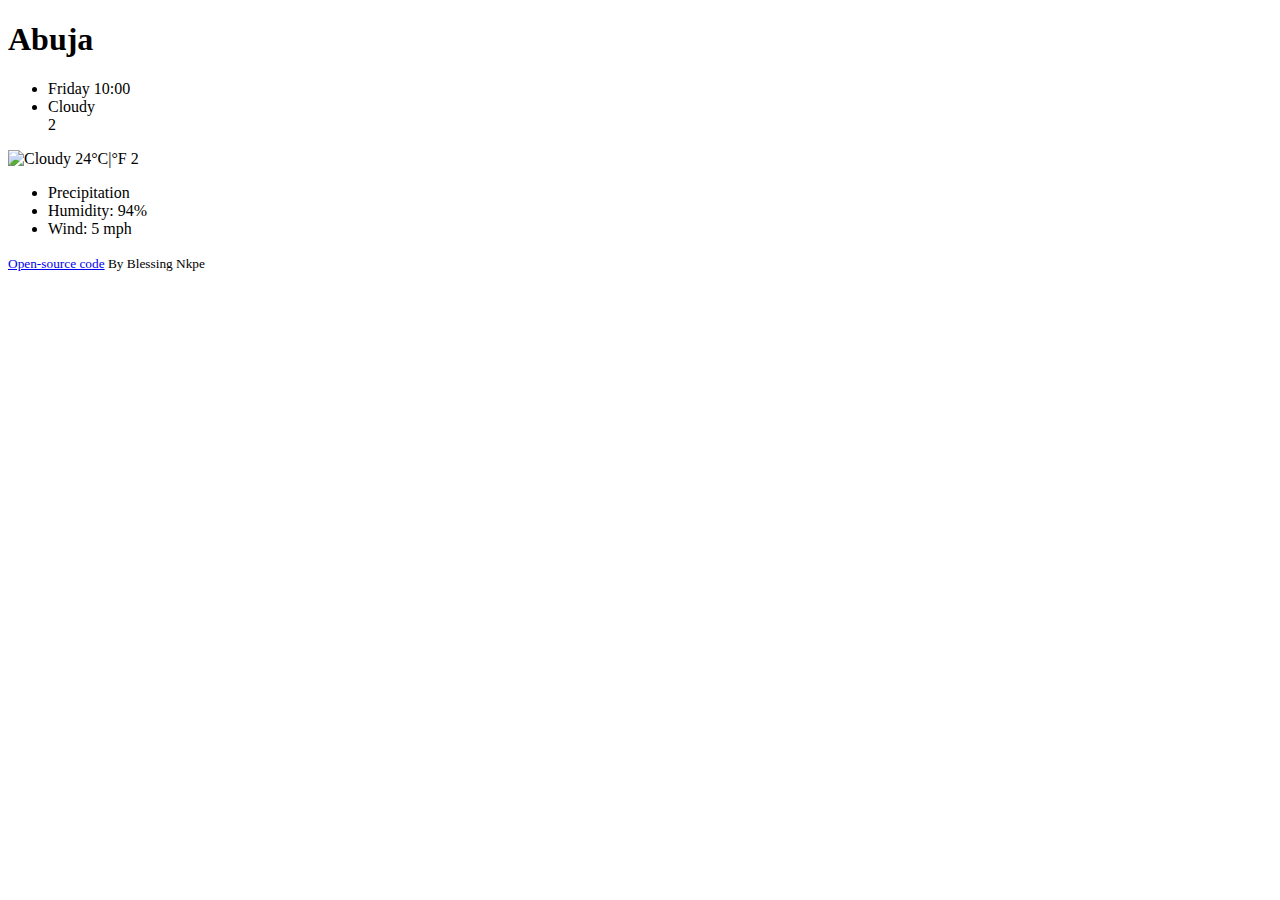
==== app.html @ fd53cbba "Added Html structure" ====
<!DOCTYPE html>
<html lang="en">
<head>
    <meta charset="UTF-8">
    <meta name="viewport" content="width=device-width, initial-scale=1.0">
    <link rel="stylesheet" href="src/style.css"/
    >
    <html>
<head>
  <link href="https://cdn.jsdelivr.net/npm/bootstrap@5.3.0-alpha1/dist/css/bootstrap.min.css" rel="stylesheet" integrity="sha384-GLhlTQ8iRABdZLl6O3oVMWSktQOp6b7In1Zl3/Jr59b6EGGoI1aFkw7cmDA6j6gD" crossorigin="anonymous">
  <script src="https://cdn.jsdelivr.net/npm/bootstrap@5.3.0-alpha1/dist/js/bootstrap.bundle.min.js" integrity="sha384-w76AqPfDkMBDXo30jS1Sgez6pr3x5MlQ1ZAGC+nuZB+EYdgRZgiwxhTBTkF7CXvN" crossorigin="anonymous"></script>
</head>
<body>
  <div class="container">
    <!-- Content here -->
  </div>
</body>
</html>
    <title>Weather App</title>
</head>
<body>
    <div class="container">
    <h1>
        Abuja
    </h1>
    <ul>
        <li>
            Friday 10:00
        </li>
        <li>
            Cloudy
        </li>
2    </ul>
    <div class="row">
        <div class="col-nd-6">
            <img
            src="https://ssl.gstatic.com/onebox/weather/64/sunny_s_cloudy.png"
        alt="Cloudy"
        />
        24°C|°F
     2   </div>
        <div class="col-6">
            <ul>
                <li>
                    Precipitation
                </li>
                <li>
                    Humidity: 94%
                </li>
                <li>
                    Wind: 5 mph
                </li>
            </ul>
        </div>
        <small>
            <a href="https://github.com/Blessinu/projweather-app.git"
            target="_blank"
            >Open-source code</a
            >
            By Blessing Nkpe
        </small>
</body>
</html>
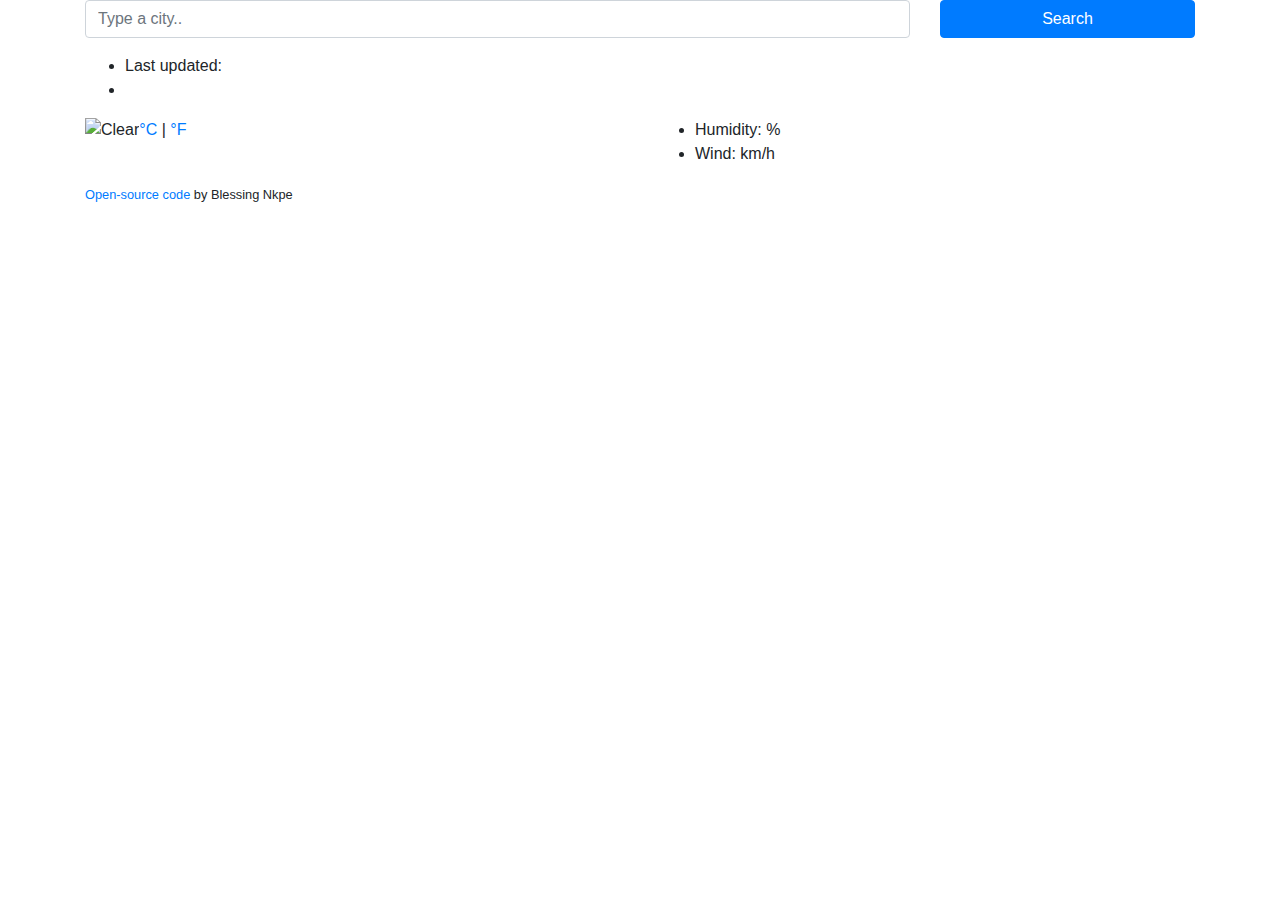
==== commit df45f178: "Create app.html" ====
--- a/app.html
+++ b/app.html
@@ -1,63 +1,82 @@
 <!DOCTYPE html>
 <html lang="en">
-<head>
-    <meta charset="UTF-8">
-    <meta name="viewport" content="width=device-width, initial-scale=1.0">
-    <link rel="stylesheet" href="src/style.css"/
-    >
-    <html>
-<head>
-  <link href="https://cdn.jsdelivr.net/npm/bootstrap@5.3.0-alpha1/dist/css/bootstrap.min.css" rel="stylesheet" integrity="sha384-GLhlTQ8iRABdZLl6O3oVMWSktQOp6b7In1Zl3/Jr59b6EGGoI1aFkw7cmDA6j6gD" crossorigin="anonymous">
-  <script src="https://cdn.jsdelivr.net/npm/bootstrap@5.3.0-alpha1/dist/js/bootstrap.bundle.min.js" integrity="sha384-w76AqPfDkMBDXo30jS1Sgez6pr3x5MlQ1ZAGC+nuZB+EYdgRZgiwxhTBTkF7CXvN" crossorigin="anonymous"></script>
-</head>
-<body>
-  <div class="container">
-    <!-- Content here -->
-  </div>
-</body>
-</html>
+  <head>
+    <meta charset="UTF-8" />
+    <meta name="viewport" content="width=device-width, initial-scale=1.0" />
+    <meta http-equiv="X-UA-Compatible" content="ie=edge" />
+    <link
+      rel="stylesheet"
+      href="https://stackpath.bootstrapcdn.com/bootstrap/4.3.1/css/bootstrap.min.css"
+      integrity="sha384-ggOyR0iXCbMQv3Xipma34MD+dH/1fQ784/j6cY/iJTQUOhcWr7x9JvoRxT2MZw1T"
+      crossorigin="anonymous"
+    />
+    <script src="https://unpkg.com/axios/dist/axios.min.js"></script>
+
+    <link rel="stylesheet" href="src/style.css" />
     <title>Weather App</title>
-</head>
-<body>
+  </head>
+  <body>
     <div class="container">
-    <h1>
-        Abuja
-    </h1>
-    <ul>
-        <li>
-            Friday 10:00
-        </li>
-        <li>
-            Cloudy
-        </li>
-2    </ul>
-    <div class="row">
-        <div class="col-nd-6">
-            <img
-            src="https://ssl.gstatic.com/onebox/weather/64/sunny_s_cloudy.png"
-        alt="Cloudy"
-        />
-        24°C|°F
-     2   </div>
-        <div class="col-6">
+      <div class="weather-app-wrapper">
+        <div class="weather-app">
+          <form id="search-form" class="mb-3">
+            <div class="row">
+              <div class="col-9">
+                <input
+                  type="search"
+                  placeholder="Type a city.."
+                  class="form-control"
+                  id="city-input"
+                  autocomplete="off"
+                />
+              </div>
+              <div class="col-3">
+                <input
+                  type="submit"
+                  value="Search"
+                  class="btn btn-primary w-100"
+                />
+              </div>
+            </div>
+          </form>
+          <div class="overview">
+            <h1 id="city"></h1>
             <ul>
-                <li>
-                    Precipitation
-                </li>
-                <li>
-                    Humidity: 94%
-                </li>
-                <li>
-                    Wind: 5 mph
-                </li>
+              <li>Last updated: <span id="date"></span></li>
+              <li id="description"></li>
             </ul>
+          </div>
+          <div class="row">
+            <div class="col-6">
+              <div class="clearfix weather-temperature">
+                <img src="" alt="Clear" id="icon" class="float-left" />
+                <div class="float-left">
+                  <strong id="temperature"></strong
+                  ><span class="units"
+                    ><a href="#" id="celsius-link" class="active">°C</a> |
+                    <a href="#" id="fahrenheit-link">°F</a></span
+                  >
+                </div>
+              </div>
+            </div>
+            <div class="col-6">
+              <ul>
+                <li>Humidity: <span id="humidity"></span>%</li>
+                <li>Wind: <span id="wind"></span> km/h</li>
+              </ul>
+            </div>
+          </div>
         </div>
         <small>
-            <a href="https://github.com/Blessinu/projweather-app.git"
+          <a
+            href="https://github.com/wecodeschool/vanilla-weather-app"
             target="_blank"
             >Open-source code</a
-            >
-            By Blessing Nkpe
+          >
+          by Blessing Nkpe
         </small>
-</body>
+      </div>
+    </div>
+    <script src="src/app.js"></script>
+  </body>
 </html>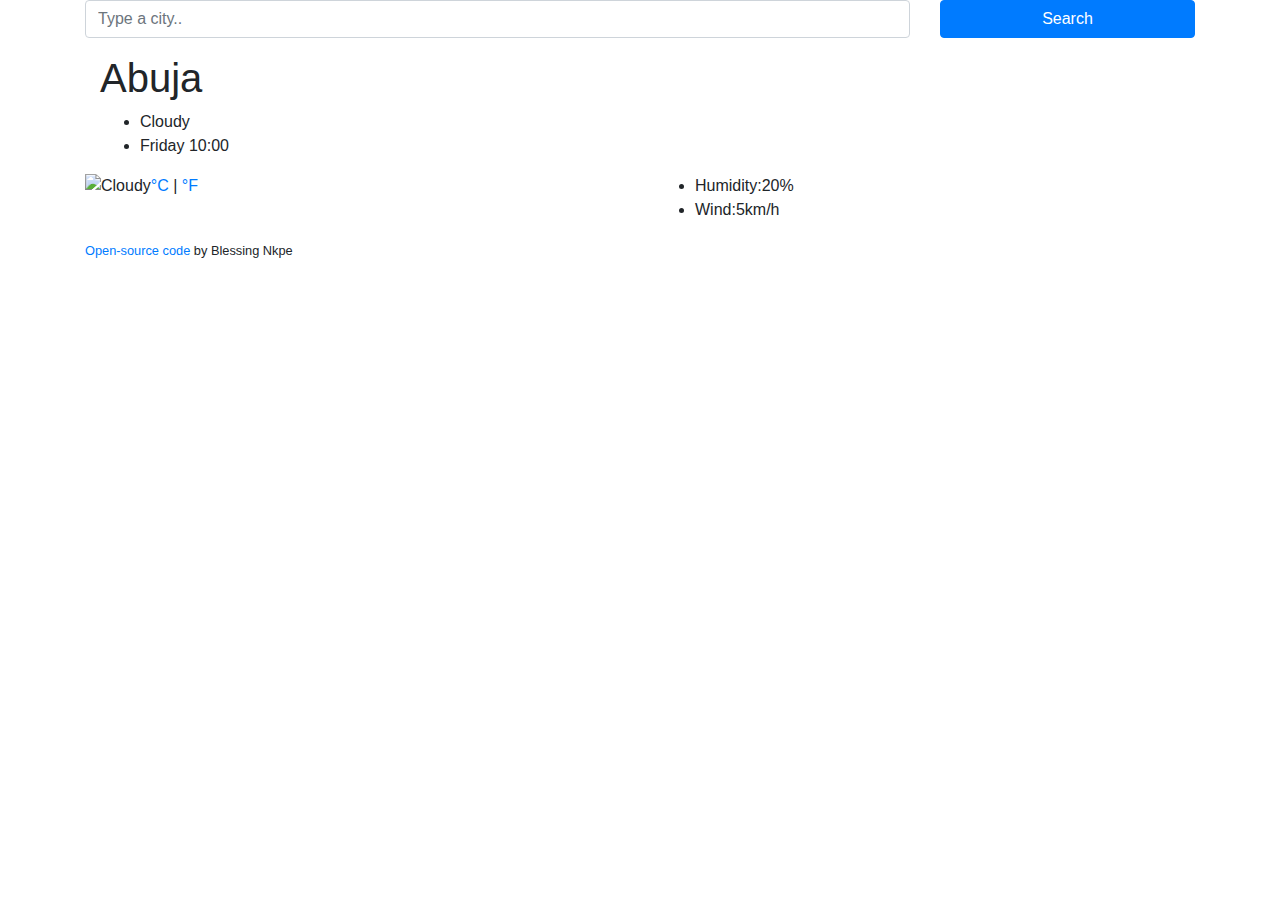
==== commit f615edab: "Added" ====
--- a/app.html
+++ b/app.html
@@ -39,17 +39,24 @@
               </div>
             </div>
           </form>
-          <div class="overview">
-            <h1 id="city"></h1>
+          <div class="container">
+           <h1>
+            Abuja
+           </h1>
             <ul>
-              <li>Last updated: <span id="date"></span></li>
-              <li id="description"></li>
+              <li> 
+                Cloudy 
+              </li>
+              <li>
+                Friday 10:00
+              </li>
             </ul>
           </div>
           <div class="row">
             <div class="col-6">
               <div class="clearfix weather-temperature">
-                <img src="" alt="Clear" id="icon" class="float-left" />
+                <img src="https://ssl.gstatic.com/onebox/weather/64/sunny_s_cloudy.png"
+                alt="Cloudy" alt="Clear" id="icon" class="float-left" />
                 <div class="float-left">
                   <strong id="temperature"></strong
                   ><span class="units"
@@ -61,15 +68,18 @@
             </div>
             <div class="col-6">
               <ul>
-                <li>Humidity: <span id="humidity"></span>%</li>
-                <li>Wind: <span id="wind"></span> km/h</li>
+                <li>Humidity:20%
+
+                </li>
+                <li>Wind:5km/h
+                </li>
               </ul>
             </div>
           </div>
         </div>
         <small>
           <a
-            href="https://github.com/wecodeschool/vanilla-weather-app"
+            href="https://github.com/Blessinu/projweather-app.git"
             target="_blank"
             >Open-source code</a
           >
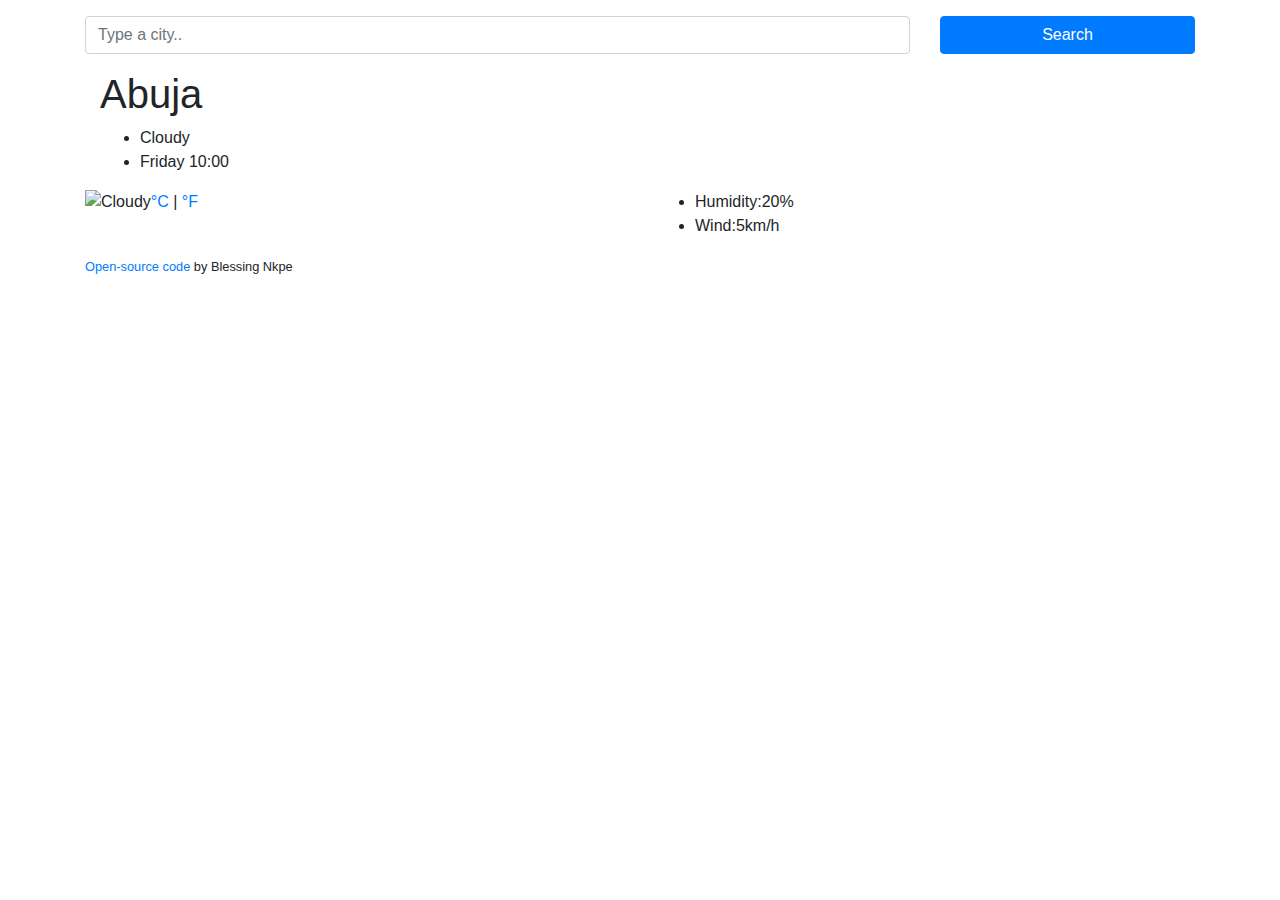
==== commit 08759716: "Add changes" ====
--- a/app.html
+++ b/app.html
@@ -19,6 +19,7 @@
     <div class="container">
       <div class="weather-app-wrapper">
         <div class="weather-app">
+          <p>
           <form id="search-form" class="mb-3">
             <div class="row">
               <div class="col-9">
